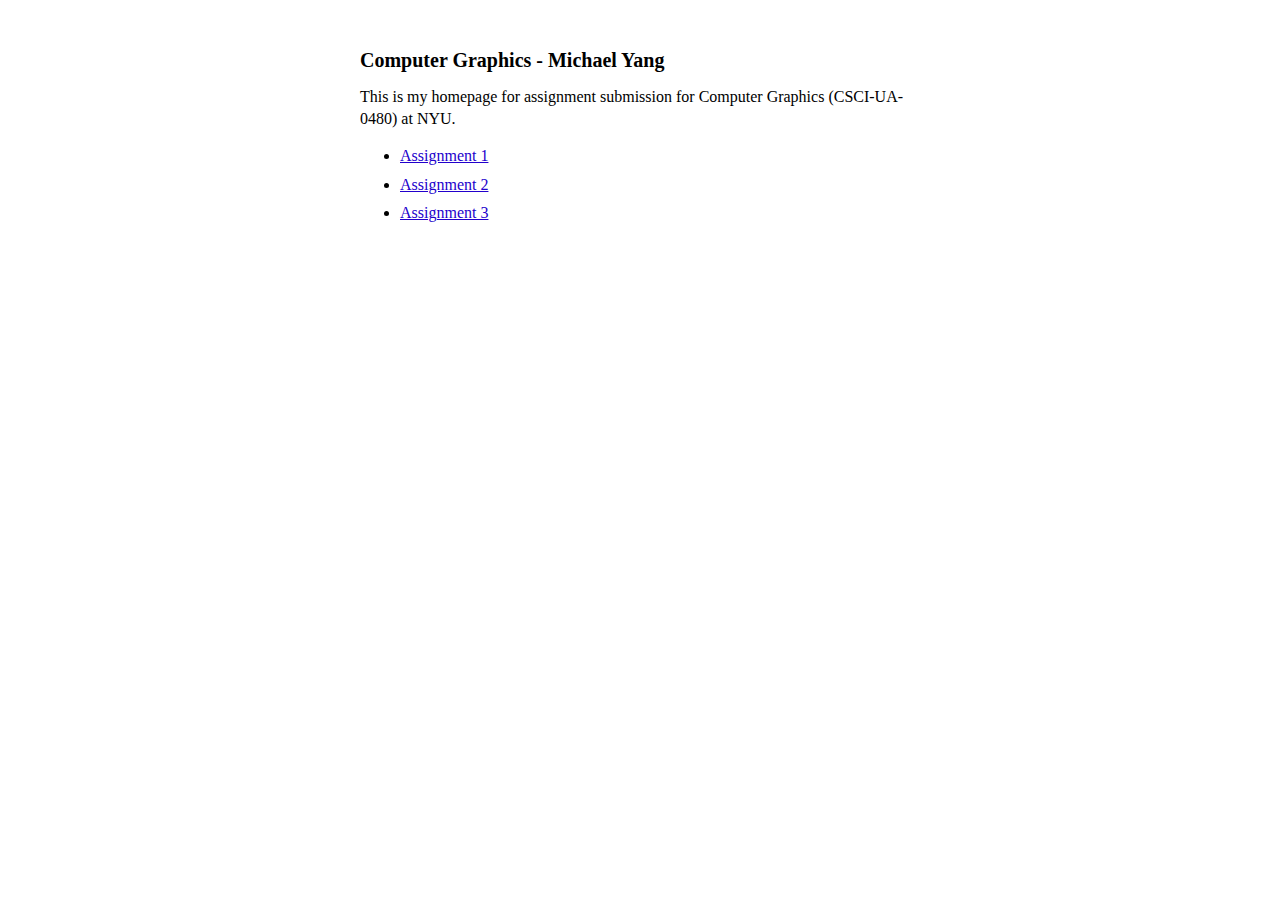
==== graphics/index.html @ f3aba059 "updated hw page" ====
<!DOCTYPE html>
<html lang="en">
<head>
  <meta charset="utf-8">
  <meta name="viewport" content="width=device-width, initial-scale=1, shrink-to-fit=no">
  <title>Computer Graphics — Michael Yang</title>
  <meta name="description" content="">
  <style>

      body {
        max-width: 560px;
        padding: 10px;
        padding-top: 50px;
        padding-bottom: 40px;
        margin: 0 auto;
        //font-family: -apple-system, BlinkMacSystemFont, "Segoe UI", Roboto, Helvetica, Arial, sans-serif, "Apple Color Emoji", "Segoe UI Emoji", "Segoe UI Symbol";
        font-family: "Palatino Linotype", "Book Antiqua", Palatino, Georgia, serif;
        line-height: 1.35;
      }

      h1, h2 {
        margin-top: 0;
        font-size: 20px;
        line-height: 1;
        position: relative;
      }

      h2::before {
        content: "❧";
        display: inline-block;
        position: absolute;
        font-size: 1.4rem;
        left: -1.75rem;
        top: -0.1rem;
        color: rgb(184, 36, 72);
      }

      li {
        margin: 7px 0;
      }

      a { color:#2200CC; }
      a:hover {
        background-color:#2200CC;
        color:white;
      }
    
  </style>
</head>
<body>
<h1>Computer Graphics - Michael Yang</h1>
<p>This is my homepage for assignment submission for Computer Graphics
(CSCI-UA-0480) at NYU.</p>
<ul>
  <li><a href="hw/1">Assignment 1</a></li>
  <li><a href="hw/2">Assignment 2</a></li>
  <li><a href="hw/3">Assignment 3</a></li>
</ul>
</p>
</body>
</html>
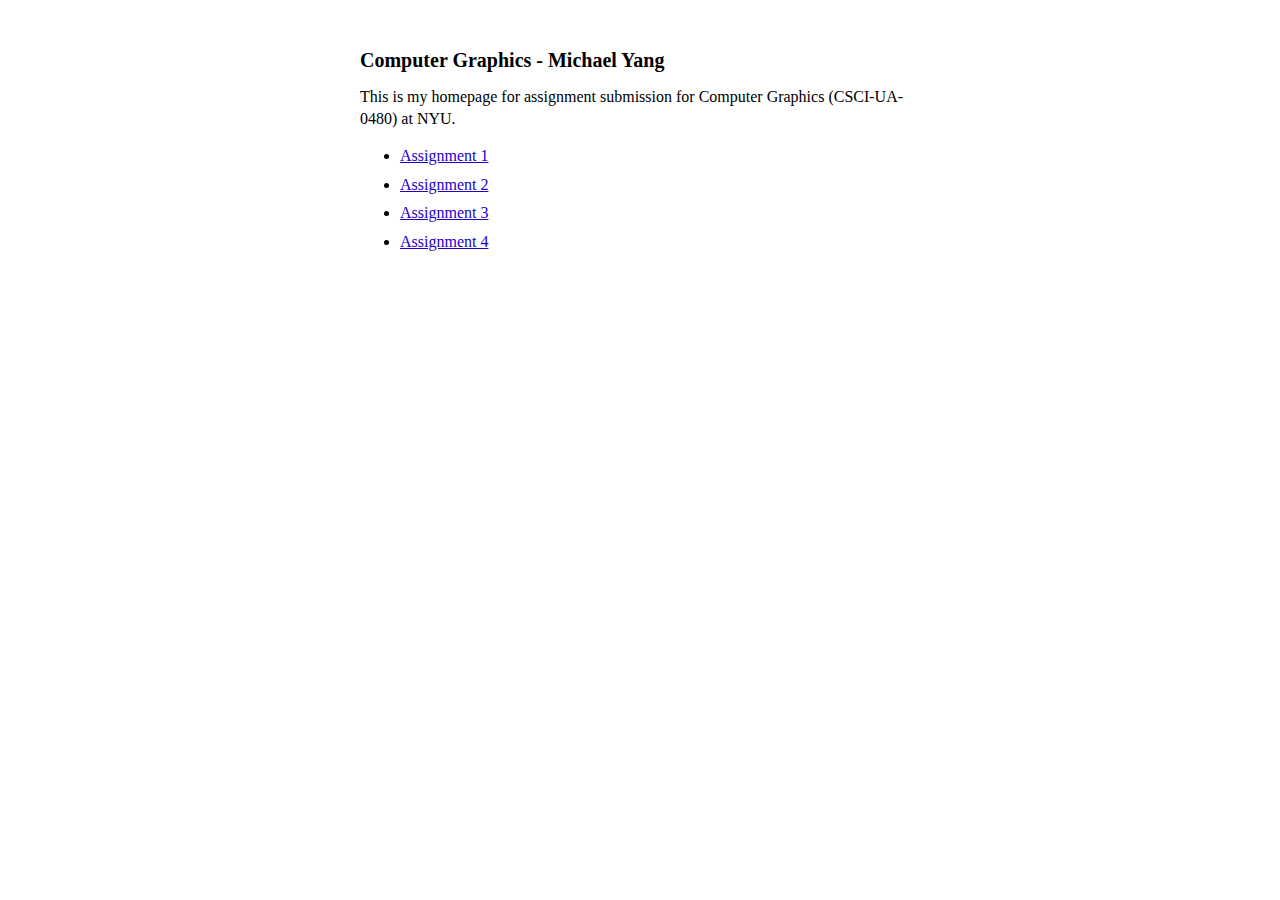
==== commit 437eeb19: "updated hw listings" ====
--- a/graphics/index.html
+++ b/graphics/index.html
@@ -55,6 +55,7 @@
   <li><a href="hw/1">Assignment 1</a></li>
   <li><a href="hw/2">Assignment 2</a></li>
   <li><a href="hw/3">Assignment 3</a></li>
+  <li><a href="hw/4">Assignment 4</a></li>
 </ul>
 </p>
 </body>
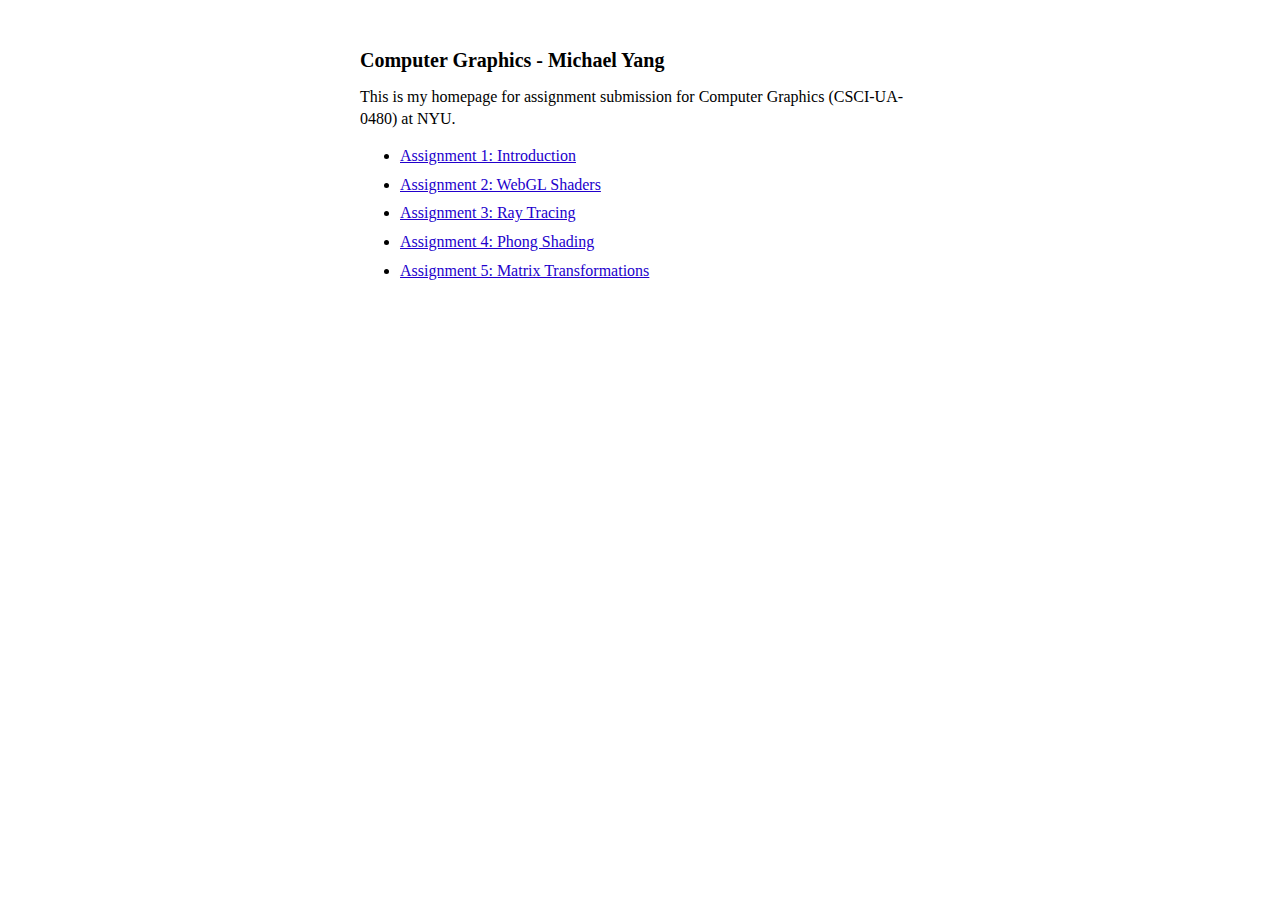
==== commit 47f906e2: "added hw 5 to graphics page, added titles" ====
--- a/graphics/index.html
+++ b/graphics/index.html
@@ -52,10 +52,11 @@
 <p>This is my homepage for assignment submission for Computer Graphics
 (CSCI-UA-0480) at NYU.</p>
 <ul>
-  <li><a href="hw/1">Assignment 1</a></li>
-  <li><a href="hw/2">Assignment 2</a></li>
-  <li><a href="hw/3">Assignment 3</a></li>
-  <li><a href="hw/4">Assignment 4</a></li>
+  <li><a href="hw/1">Assignment 1: Introduction</a></li>
+  <li><a href="hw/2">Assignment 2: WebGL Shaders</a></li>
+  <li><a href="hw/3">Assignment 3: Ray Tracing</a></li>
+  <li><a href="hw/4">Assignment 4: Phong Shading</a></li>
+  <li><a href="hw/5">Assignment 5: Matrix Transformations</a></li>
 </ul>
 </p>
 </body>
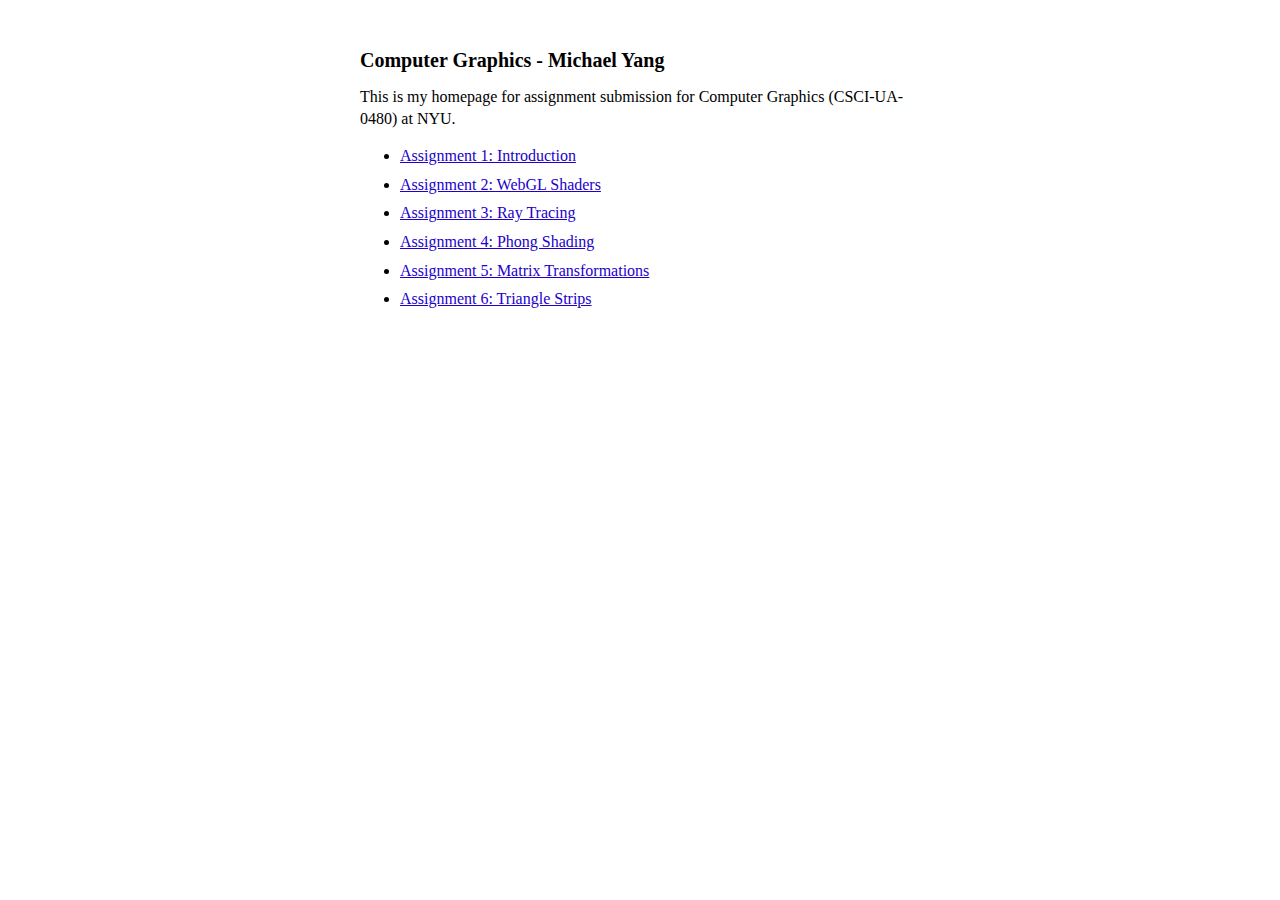
==== commit 9fb091f5: "added assignment 6 to list" ====
--- a/graphics/index.html
+++ b/graphics/index.html
@@ -57,6 +57,7 @@
   <li><a href="hw/3">Assignment 3: Ray Tracing</a></li>
   <li><a href="hw/4">Assignment 4: Phong Shading</a></li>
   <li><a href="hw/5">Assignment 5: Matrix Transformations</a></li>
+  <li><a href="hw/6">Assignment 6: Triangle Strips</a></li>
 </ul>
 </p>
 </body>
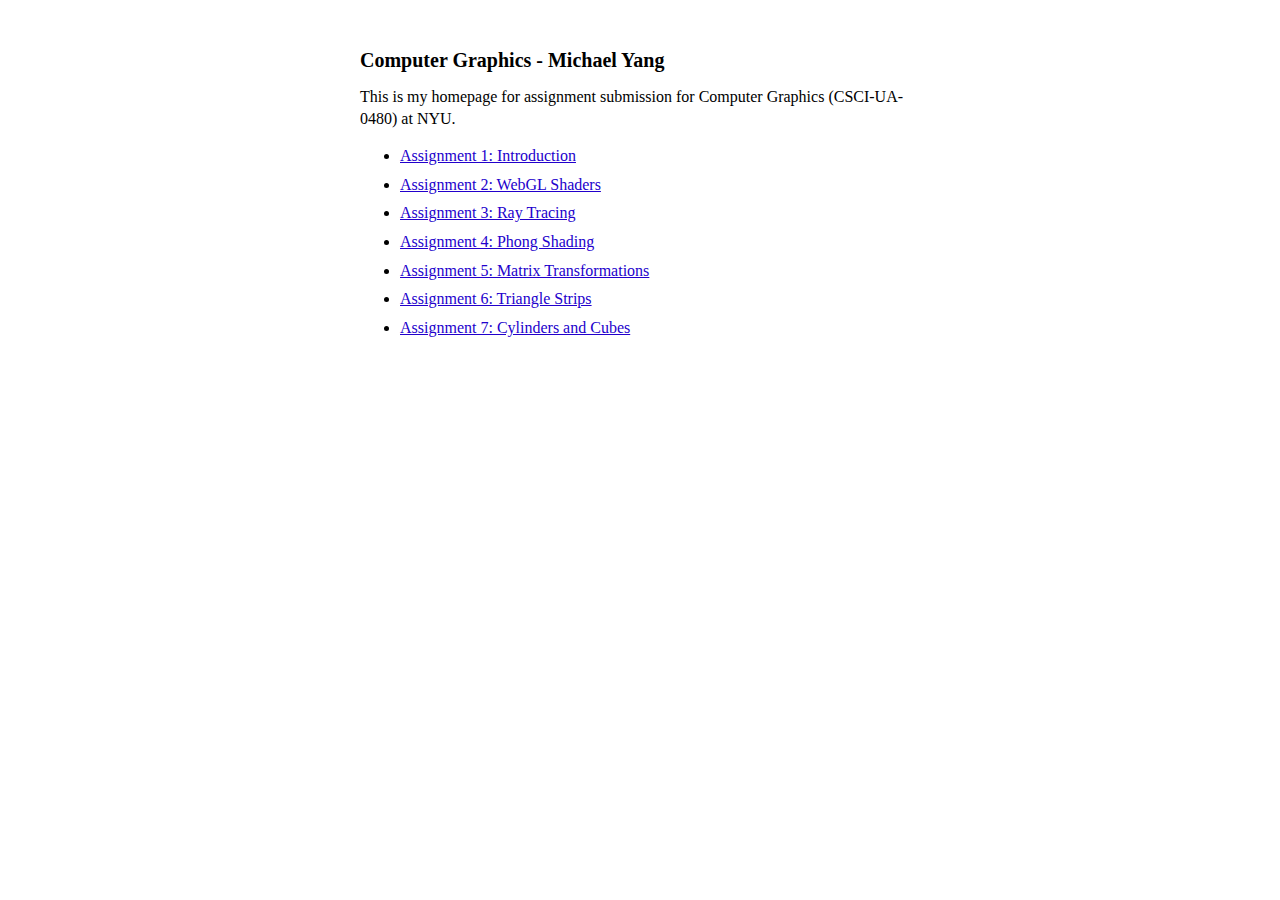
==== commit 3a67e710: "added assignment 7" ====
--- a/graphics/index.html
+++ b/graphics/index.html
@@ -44,7 +44,7 @@
         background-color:#2200CC;
         color:white;
       }
-    
+
   </style>
 </head>
 <body>
@@ -58,6 +58,7 @@
   <li><a href="hw/4">Assignment 4: Phong Shading</a></li>
   <li><a href="hw/5">Assignment 5: Matrix Transformations</a></li>
   <li><a href="hw/6">Assignment 6: Triangle Strips</a></li>
+  <li><a href="hw/7">Assignment 7: Cylinders and Cubes</a></li>
 </ul>
 </p>
 </body>
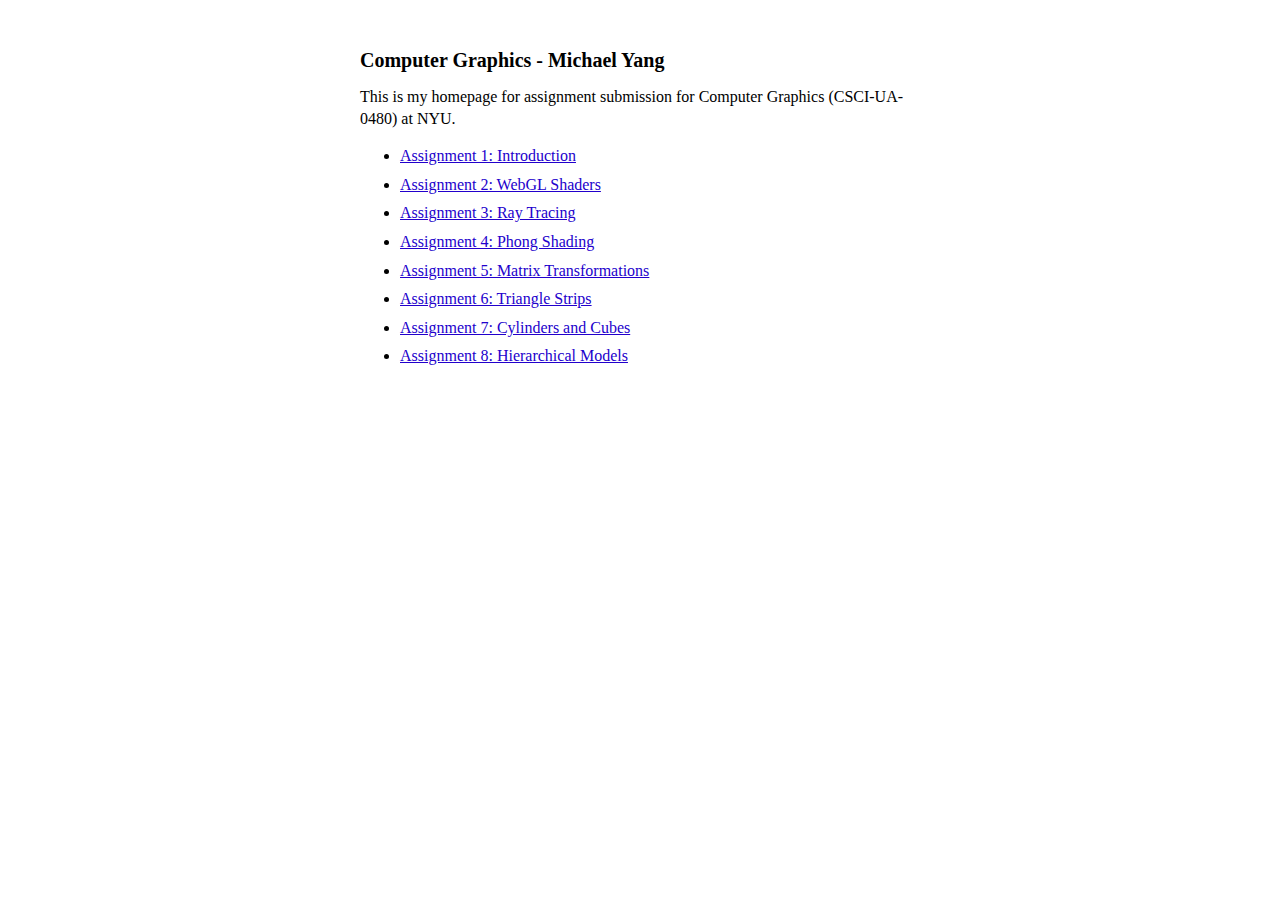
==== commit 52a6b4e3: "added link on graphics page" ====
--- a/graphics/index.html
+++ b/graphics/index.html
@@ -59,6 +59,7 @@
   <li><a href="hw/5">Assignment 5: Matrix Transformations</a></li>
   <li><a href="hw/6">Assignment 6: Triangle Strips</a></li>
   <li><a href="hw/7">Assignment 7: Cylinders and Cubes</a></li>
+  <li><a href="hw/8">Assignment 8: Hierarchical Models</a></li>
 </ul>
 </p>
 </body>
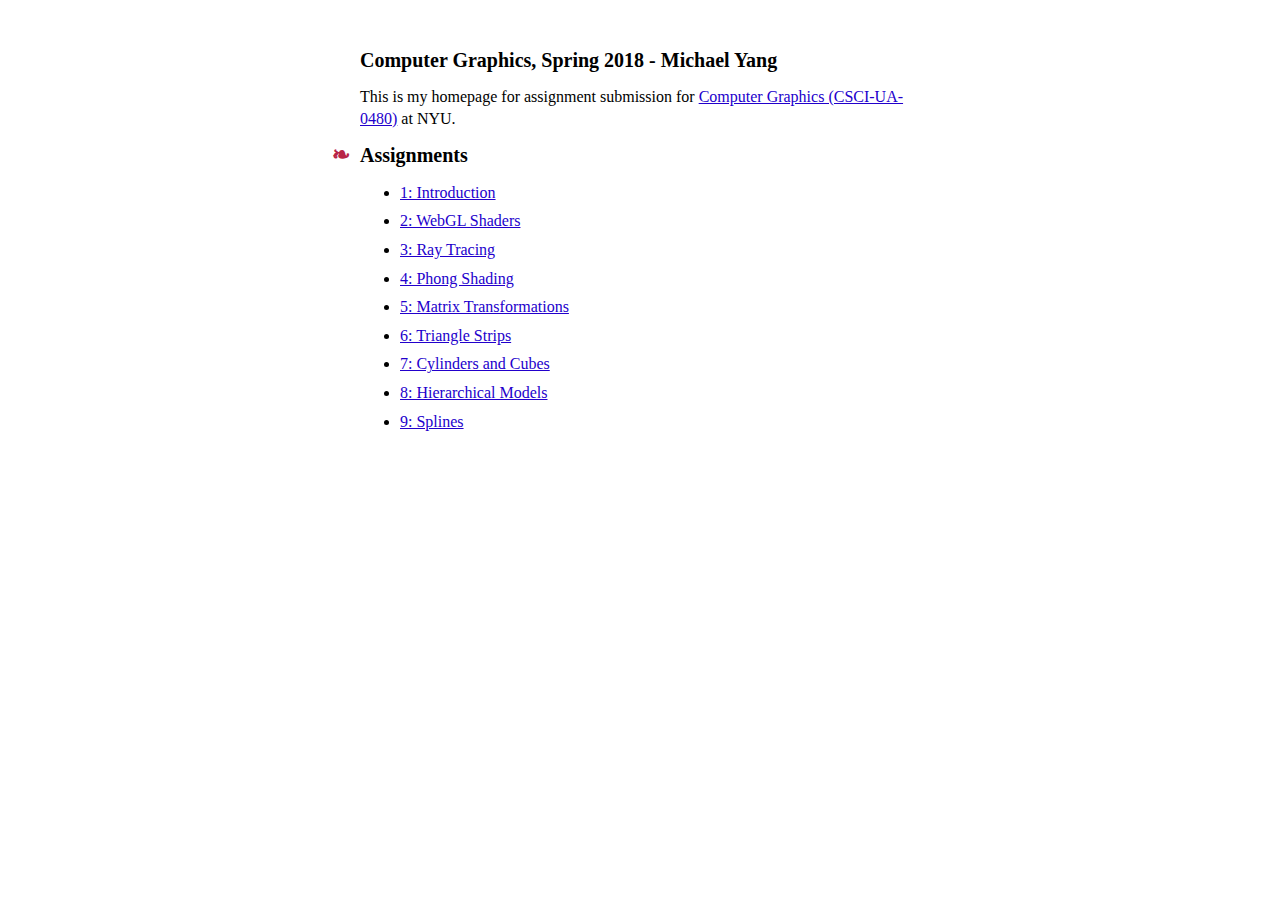
==== commit 81ffc966: "updated assignments page" ====
--- a/graphics/index.html
+++ b/graphics/index.html
@@ -48,18 +48,22 @@
   </style>
 </head>
 <body>
-<h1>Computer Graphics - Michael Yang</h1>
-<p>This is my homepage for assignment submission for Computer Graphics
-(CSCI-UA-0480) at NYU.</p>
+<h1>Computer Graphics, Spring 2018 - Michael Yang</h1>
+<p>
+  This is my homepage for assignment submission for <a href="http://mrl.nyu.edu/~perlin/courses/spring2018/">Computer Graphics
+  (CSCI-UA-0480)</a> at NYU.
+</p>
+<h2>Assignments</h2>
 <ul>
-  <li><a href="hw/1">Assignment 1: Introduction</a></li>
-  <li><a href="hw/2">Assignment 2: WebGL Shaders</a></li>
-  <li><a href="hw/3">Assignment 3: Ray Tracing</a></li>
-  <li><a href="hw/4">Assignment 4: Phong Shading</a></li>
-  <li><a href="hw/5">Assignment 5: Matrix Transformations</a></li>
-  <li><a href="hw/6">Assignment 6: Triangle Strips</a></li>
-  <li><a href="hw/7">Assignment 7: Cylinders and Cubes</a></li>
-  <li><a href="hw/8">Assignment 8: Hierarchical Models</a></li>
+  <li><a href="hw/1">1: Introduction</a></li>
+  <li><a href="hw/2">2: WebGL Shaders</a></li>
+  <li><a href="hw/3">3: Ray Tracing</a></li>
+  <li><a href="hw/4">4: Phong Shading</a></li>
+  <li><a href="hw/5">5: Matrix Transformations</a></li>
+  <li><a href="hw/6">6: Triangle Strips</a></li>
+  <li><a href="hw/7">7: Cylinders and Cubes</a></li>
+  <li><a href="hw/8">8: Hierarchical Models</a></li>
+  <li><a href="hw/9">9: Splines</a></li>
 </ul>
 </p>
 </body>
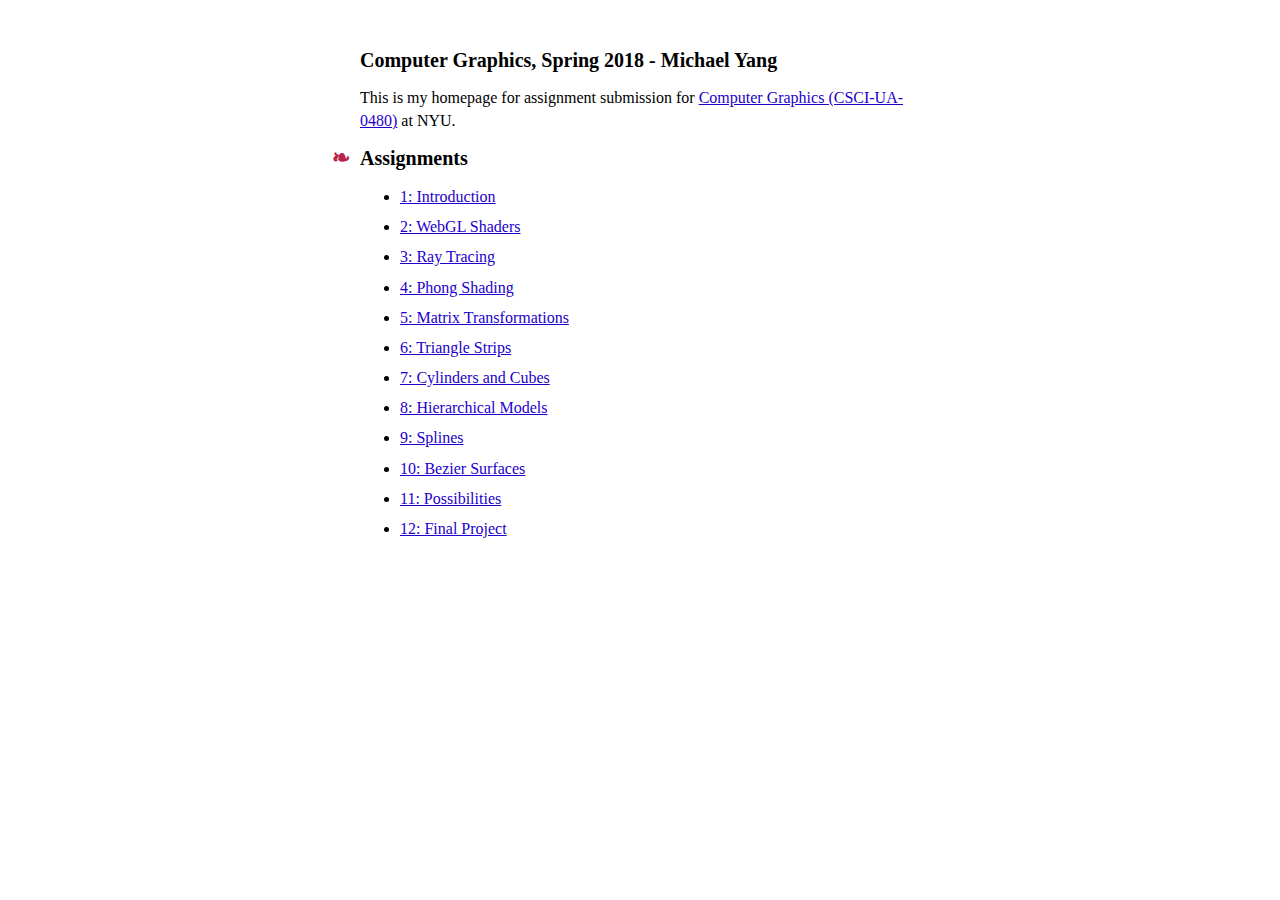
==== commit 908e8a2b: "added final project" ====
--- a/graphics/index.html
+++ b/graphics/index.html
@@ -15,7 +15,7 @@
         margin: 0 auto;
         //font-family: -apple-system, BlinkMacSystemFont, "Segoe UI", Roboto, Helvetica, Arial, sans-serif, "Apple Color Emoji", "Segoe UI Emoji", "Segoe UI Symbol";
         font-family: "Palatino Linotype", "Book Antiqua", Palatino, Georgia, serif;
-        line-height: 1.35;
+        line-height: 1.45;
       }
 
       h1, h2 {
@@ -64,6 +64,9 @@
   <li><a href="hw/7">7: Cylinders and Cubes</a></li>
   <li><a href="hw/8">8: Hierarchical Models</a></li>
   <li><a href="hw/9">9: Splines</a></li>
+  <li><a href="hw/10">10: Bezier Surfaces</a></li>
+  <li><a href="hw/11">11: Possibilities</a></li>
+  <li><a href="hw/12">12: Final Project</a></li>
 </ul>
 </p>
 </body>
